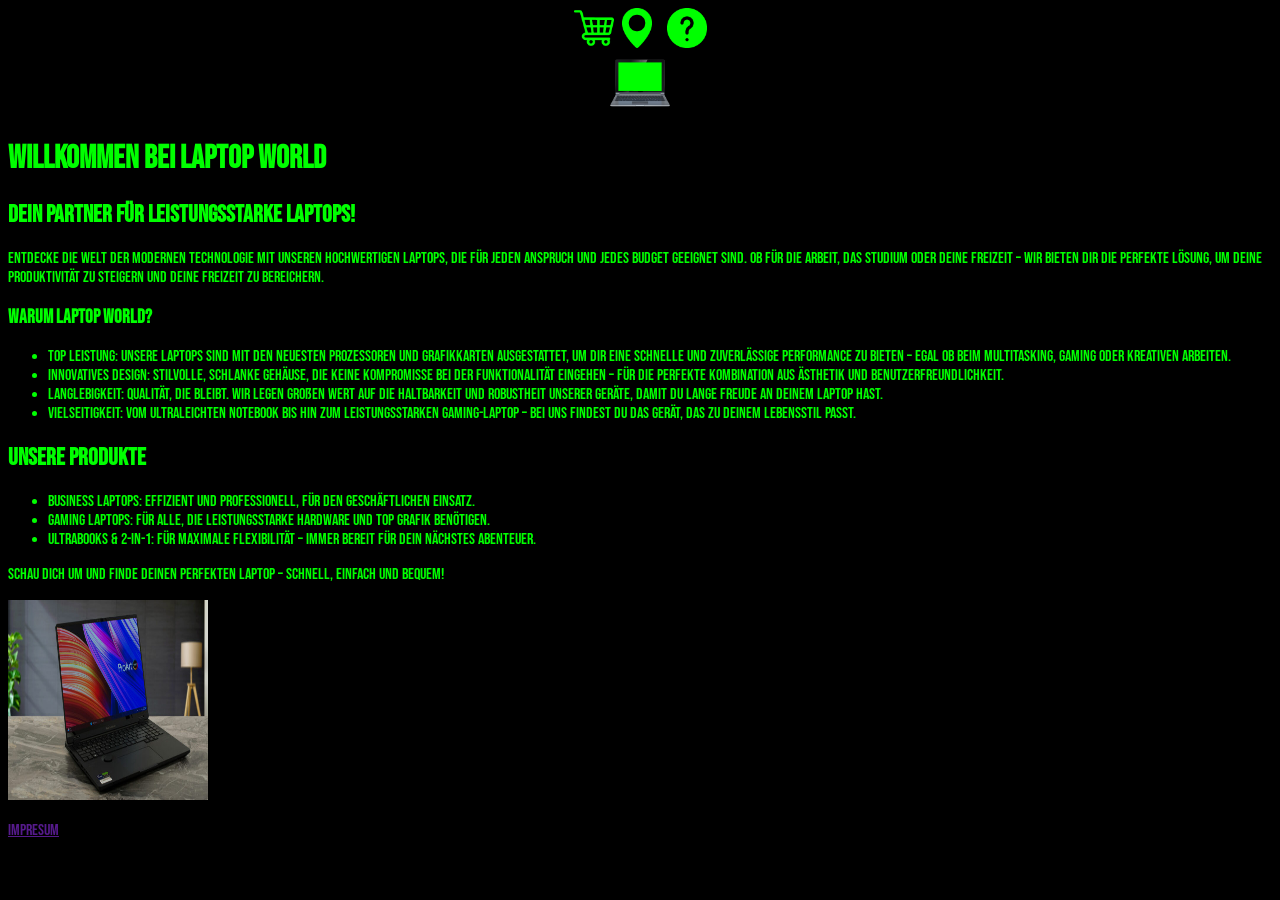
==== index.html @ 60f6c745 "Initial commit" ====
<!DOCTYPE html >
<html lang="de">
<head>
<title>Laptop World</title>
<meta charset="UTF-8">
<meta name="description" content="Laptop">
 <meta name="author" content="Robert Bardeanu">
<link rel="stylesheet" href="css/styles.css">
  <link rel="icon"  href="/media/img/logo.ico">

</head>

<body>
<nav id="nav">        
<a  href="produkte.html"><img class="buttons"src="/media/img/shopping-cart.png" alt="Produkte Button"></a>
</a>
<a href="/standorte.html"><img class="buttons" src="media/img/location-pin.png" alt="Standort button"></a>#
<a href=""><img class="buttons" src="media/img/help.png" alt="Hilfe"></a>
<br>
<img id="logo" src="/media/img/logo.png" width="60" height="60" alt="logo">

</nav>



<main>
<h1>Willkommen bei Laptop World</h1>
<h2> Dein Partner für leistungsstarke Laptops!</h2>
<p>Entdecke die Welt der modernen Technologie mit unseren hochwertigen Laptops, die für jeden Anspruch und jedes Budget geeignet sind. Ob für die Arbeit, das Studium oder deine Freizeit – wir bieten dir die perfekte Lösung, um deine Produktivität zu steigern und deine Freizeit zu bereichern.</p>
<h3>Warum Laptop World?</h3>
<ul>
    <li>Top Leistung: Unsere Laptops sind mit den neuesten Prozessoren und Grafikkarten ausgestattet, um dir eine schnelle und zuverlässige Performance zu bieten – egal ob beim Multitasking, Gaming oder kreativen Arbeiten.</li>
    <li>Innovatives Design: Stilvolle, schlanke Gehäuse, die keine Kompromisse bei der Funktionalität eingehen – für die perfekte Kombination aus Ästhetik und Benutzerfreundlichkeit.</li>
    <li>Langlebigkeit: Qualität, die bleibt. Wir legen großen Wert auf die Haltbarkeit und Robustheit unserer Geräte, damit du lange Freude an deinem Laptop hast.</li>
    <li>Vielseitigkeit: Vom ultraleichten Notebook bis hin zum leistungsstarken Gaming-Laptop – bei uns findest du das Gerät, das zu deinem Lebensstil passt.</li>
</ul>
<h2>Unsere Produkte</h2>
<ul>
    <li>Business Laptops: Effizient und professionell, für den geschäftlichen Einsatz.</li>
    <li>Gaming Laptops: Für alle, die leistungsstarke Hardware und top Grafik benötigen.</li>
    <li>Ultrabooks & 2-in-1: Für maximale Flexibilität – immer bereit für dein nächstes Abenteuer.</li>
</ul>
<p>Schau dich um und finde deinen perfekten Laptop – schnell, einfach und bequem!</p>
<a href="/laptop.html"><img src="/media/img/laptop.jpg" width="200" height="200" alt="laptop"> </a></div>
</main>
<footer>
<a href=""><p>Impresum</p></a>
</footer>
</body>

</html>
---- css/styles.css ----
:root{
    --textfarbe :rgb(0,255,0)
}
body{
    background-color: rgba(0, 0, 0, 1);
    font-family:"Bebasneue";
}
@font-face {
  font-family: 'Bebasneue';
  src: url('/fonts/BebasNeue-Regular.ttf');

}
nav{
    text-align: center;
}
#logo{
text-align: center;
}
.buttons{

    width: 40px;
}
main{ color: var(--textfarbe);}
footer{    
    color:var(--textfarbe)
}
.buttons:hover {
      
    background-color: rgb(255, 255, 255);
}
#standorte.img{
width: 20px;
height: 200px;
}
#standorte.a{
    color:var(--textfarbe)
}
aside{
   
  width: 30%;
  padding-left: 10px;
  margin-left: 10px;
  float: right;
  
}
.produkte{
 margin: 200px;
 size: 20px;
  
}
.produkte.img{
margin: 20px;
}
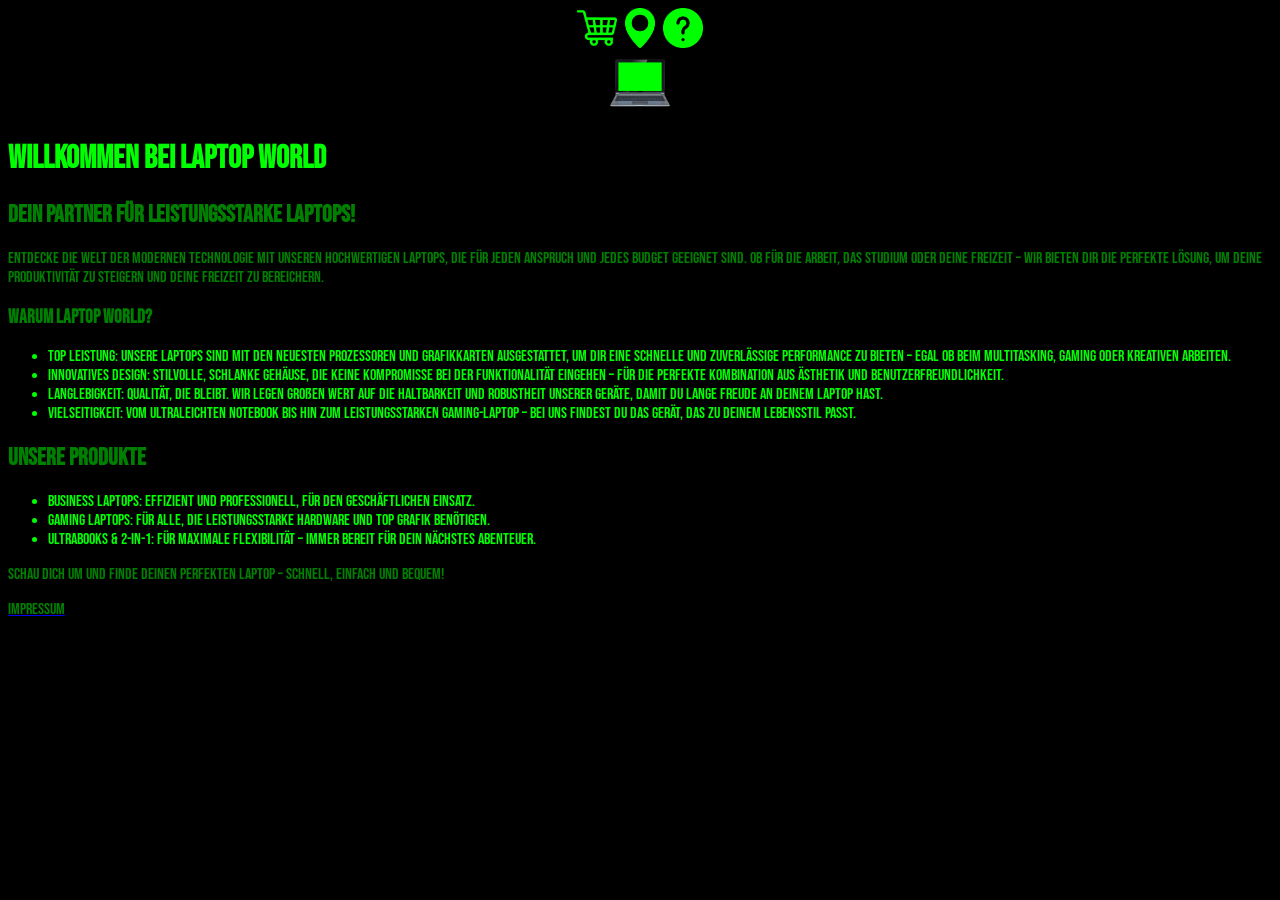
==== commit 99e98bd9: "Html verbesserung und Js Skript warenkorb" ====
--- a/index.html
+++ b/index.html
@@ -1,51 +1,53 @@
-<!DOCTYPE html >
+<!DOCTYPE html>
 <html lang="de">
 <head>
-<title>Laptop World</title>
-<meta charset="UTF-8">
-<meta name="description" content="Laptop">
- <meta name="author" content="Robert Bardeanu">
-<link rel="stylesheet" href="css/styles.css">
-  <link rel="icon"  href="/media/img/logo.ico">
-
+  <title>Laptop World</title>
+  <meta charset="UTF-8">
+  <meta name="viewport" content="width=device-width, initial-scale=1.0">
+  <meta name="description" content="Laptop">
+  <meta name="author" content="Robert Bardeanu">
+  <link rel="stylesheet" href="css/styles.css">
+  <link rel="icon" href="/media/img/logo.ico">
 </head>
 
 <body>
-<nav id="nav">        
-<a  href="produkte.html"><img class="buttons"src="/media/img/shopping-cart.png" alt="Produkte Button"></a>
-</a>
-<a href="/standorte.html"><img class="buttons" src="media/img/location-pin.png" alt="Standort button"></a>#
-<a href=""><img class="buttons" src="media/img/help.png" alt="Hilfe"></a>
-<br>
-<img id="logo" src="/media/img/logo.png" width="60" height="60" alt="logo">
 
-</nav>
+  <nav id="nav">
+    <a href="produkte.html"><img class="buttons" src="/media/img/shopping-cart.png" alt="Produkte"></a>
+    <a href="/standorte.html"><img class="buttons" src="/media/img/location-pin.png" alt="Standort"></a>
+    <a href="/hilfe.html"><img class="buttons" src="/media/img/help.png" alt="Hilfe"></a>
+    <br>
+    <img id="logo" src="/media/img/logo.png" width="60" height="60" alt="Laptop World Logo">
+  </nav>
 
+  <main>
+    <h1>Willkommen bei Laptop World</h1>
+    <h2>Dein Partner für leistungsstarke Laptops!</h2>
+    <p>Entdecke die Welt der modernen Technologie mit unseren hochwertigen Laptops, die für jeden Anspruch und jedes Budget geeignet sind. Ob für die Arbeit, das Studium oder deine Freizeit – wir bieten dir die perfekte Lösung, um deine Produktivität zu steigern und deine Freizeit zu bereichern.</p>
 
+    <h3>Warum Laptop World?</h3>
+    <ul>
+      <li>Top Leistung: Unsere Laptops sind mit den neuesten Prozessoren und Grafikkarten ausgestattet, um dir eine schnelle und zuverlässige Performance zu bieten – egal ob beim Multitasking, Gaming oder kreativen Arbeiten.</li>
+      <li>Innovatives Design: Stilvolle, schlanke Gehäuse, die keine Kompromisse bei der Funktionalität eingehen – für die perfekte Kombination aus Ästhetik und Benutzerfreundlichkeit.</li>
+      <li>Langlebigkeit: Qualität, die bleibt. Wir legen großen Wert auf die Haltbarkeit und Robustheit unserer Geräte, damit du lange Freude an deinem Laptop hast.</li>
+      <li>Vielseitigkeit: Vom ultraleichten Notebook bis hin zum leistungsstarken Gaming-Laptop – bei uns findest du das Gerät, das zu deinem Lebensstil passt.</li>
+    </ul>
 
-<main>
-<h1>Willkommen bei Laptop World</h1>
-<h2> Dein Partner für leistungsstarke Laptops!</h2>
-<p>Entdecke die Welt der modernen Technologie mit unseren hochwertigen Laptops, die für jeden Anspruch und jedes Budget geeignet sind. Ob für die Arbeit, das Studium oder deine Freizeit – wir bieten dir die perfekte Lösung, um deine Produktivität zu steigern und deine Freizeit zu bereichern.</p>
-<h3>Warum Laptop World?</h3>
-<ul>
-    <li>Top Leistung: Unsere Laptops sind mit den neuesten Prozessoren und Grafikkarten ausgestattet, um dir eine schnelle und zuverlässige Performance zu bieten – egal ob beim Multitasking, Gaming oder kreativen Arbeiten.</li>
-    <li>Innovatives Design: Stilvolle, schlanke Gehäuse, die keine Kompromisse bei der Funktionalität eingehen – für die perfekte Kombination aus Ästhetik und Benutzerfreundlichkeit.</li>
-    <li>Langlebigkeit: Qualität, die bleibt. Wir legen großen Wert auf die Haltbarkeit und Robustheit unserer Geräte, damit du lange Freude an deinem Laptop hast.</li>
-    <li>Vielseitigkeit: Vom ultraleichten Notebook bis hin zum leistungsstarken Gaming-Laptop – bei uns findest du das Gerät, das zu deinem Lebensstil passt.</li>
-</ul>
-<h2>Unsere Produkte</h2>
-<ul>
-    <li>Business Laptops: Effizient und professionell, für den geschäftlichen Einsatz.</li>
-    <li>Gaming Laptops: Für alle, die leistungsstarke Hardware und top Grafik benötigen.</li>
-    <li>Ultrabooks & 2-in-1: Für maximale Flexibilität – immer bereit für dein nächstes Abenteuer.</li>
-</ul>
-<p>Schau dich um und finde deinen perfekten Laptop – schnell, einfach und bequem!</p>
-<a href="/laptop.html"><img src="/media/img/laptop.jpg" width="200" height="200" alt="laptop"> </a></div>
-</main>
-<footer>
-<a href=""><p>Impresum</p></a>
-</footer>
+    <h2>Unsere Produkte</h2>
+    <ul>
+      <li>Business Laptops: Effizient und professionell, für den geschäftlichen Einsatz.</li>
+      <li>Gaming Laptops: Für alle, die leistungsstarke Hardware und top Grafik benötigen.</li>
+      <li>Ultrabooks &amp; 2-in-1: Für maximale Flexibilität – immer bereit für dein nächstes Abenteuer.</li>
+    </ul>
+
+    <p>Schau dich um und finde deinen perfekten Laptop – schnell, einfach und bequem!</p>
+
+  
+  </main>
+
+  <footer>
+    <a href="/impressum.html"><p>Impressum</p></a>
+  </footer>
+
 </body>
-
-</html>
+</html>
--- a/css/styles.css
+++ b/css/styles.css
@@ -1,60 +1,74 @@
-:root{
-    --textfarbe :rgb(0,255,0)
+@font-face {
+  font-family: 'BebasNeue';
+  src: url('/fonts/BebasNeue-Regular.ttf');
 }
-body{
-    background-color: rgba(0, 0, 0, 1);
-    font-family:"Bebasneue";
+
+:root {
+  --textfarbe: rgb(0, 255, 0);
 }
-@font-face {
-  font-family: 'Bebasneue';
-  src: url('/fonts/BebasNeue-Regular.ttf');
 
+body {
+  background-color: rgb(0, 0, 0);
+  font-family: 'BebasNeue', sans-serif;
+  color: var(--textfarbe);
 }
-nav{
-    text-align: center;
+
+nav {
+  text-align: center;
 }
-#logo{
-text-align: center;
+
+#logo {
+  text-align: center;
 }
-.buttons{
 
-    width: 40px;
+main {
+  color: var(--textfarbe);
 }
-main{ color: var(--textfarbe);}
-footer{    
-    color:var(--textfarbe)
+
+footer {
+  color: var(--textfarbe);
 }
+
+h2 {
+  color: green;
+}
+
+h3 {
+  color: green;
+}
+
+p {
+  color: green;
+}
+
+.buttons {
+  width: 40px;
+}
+
 .buttons:hover {
-      
-    background-color: rgb(255, 255, 255);
+  background-color: rgb(255, 255, 255);
 }
-#standorte.img{
-width: 20px;
-height: 200px;
+
+.produkt {
+  margin: 20px;
 }
-#standorte.a{
-    color:var(--textfarbe)
+
+.produkt img {
+  margin: 20px;
 }
-aside{
-   
+
+aside {
   width: 30%;
   padding-left: 10px;
   margin-left: 10px;
   float: right;
-  
-}
-.produkte{
- margin: 200px;
- size: 20px;
-  
-}
-.produkte.img{
-margin: 20px;
 }
 
+#standorte img {
+  width: 20px;
+  height: 200px;
+}
 
-
-
-
-
-
+#standorte a {
+  color: var(--textfarbe);
+}
